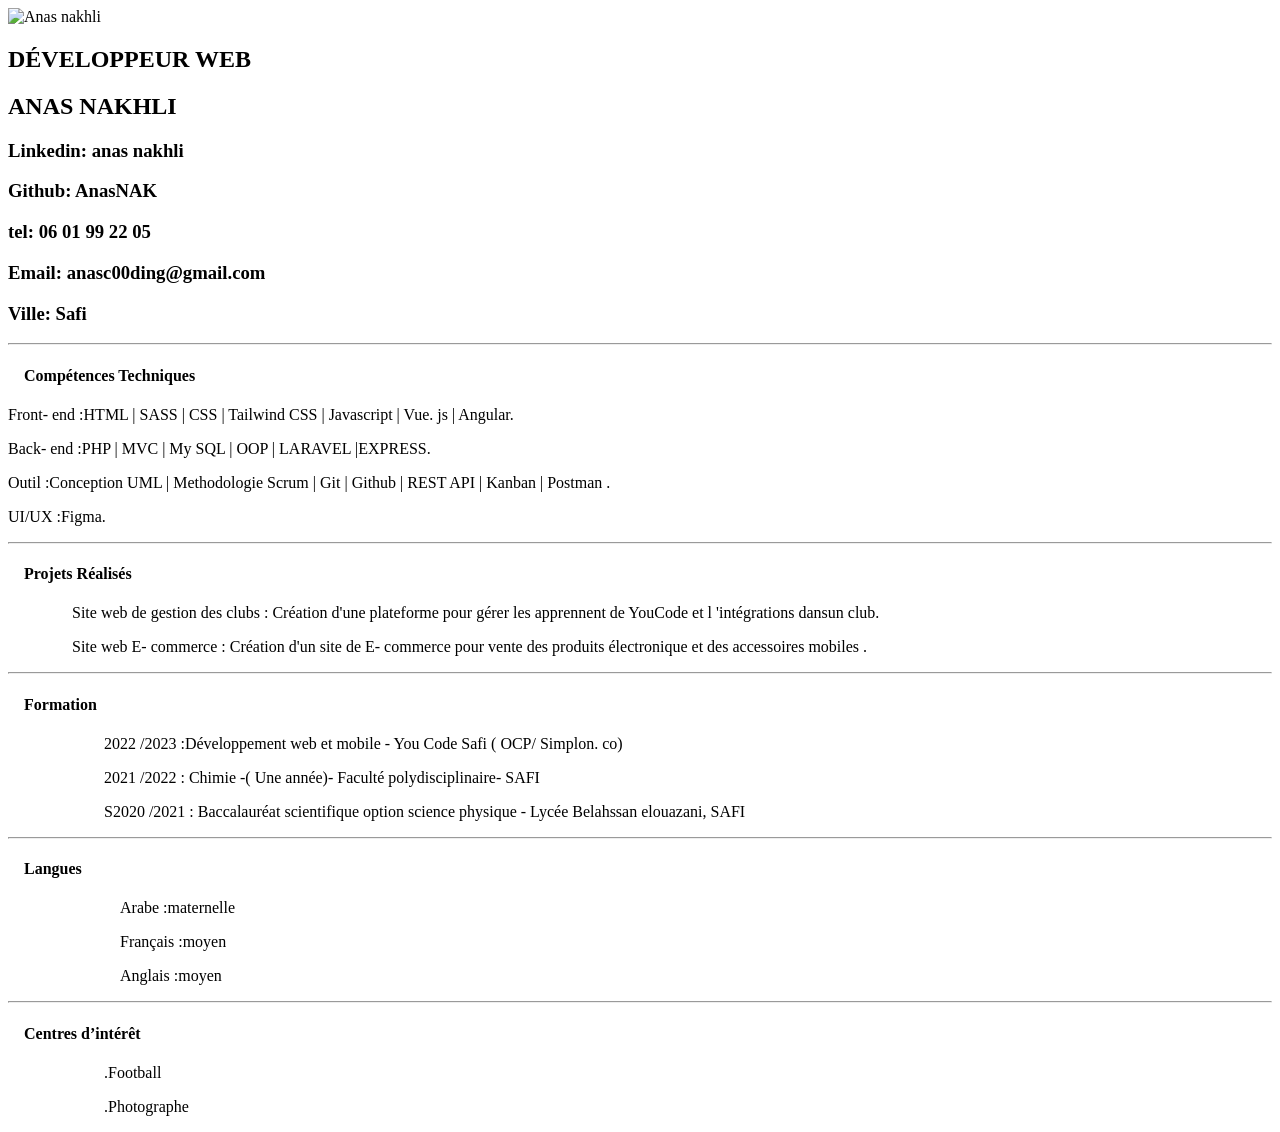
==== public/index.html @ 4cd9de67 "changes" ====
<!DOCTYPE html>
<html lang="en">

<head>
    <meta charset="UTF-8">
    <meta name="viewport" content="width=device-width, initial-scale=1.0">
    <title>CV_NAK</title>
    <link rel="stylesheet" href="./assets/cv.css">
</head>

<body>
    <article>
        <div>
            <div>
                <img class="myImg" src="/assets/img/0P9A9725.JPG" alt="Anas nakhli">
            </div>
            <div>
                <h1 class="title">DÉVELOPPEUR WEB </h1>
                <h2 class="myName">ANAS NAKHLI</h2>
                <div class="identity">
                    <h3><span>Linkedin: </span>anas nakhli</h3>
                    <h3><span>Github: </span>AnasNAK</h3>
                    <h3><span>tel: </span>06 01 99 22 05</h3>
                    <h3><span>Email: </span>anasc00ding@gmail.com</h3>
                    <h3><span>Ville: </span>Safi</h3>
                </div>
            </div>
            <div>
                <hr class="line">
            </div>

            <div class="Competence">
                <div>
                    <h4 style="margin-left: 1rem;">Compétences Techniques </h4>
                </div>
                <div>
                    <div>
                        <p><span>Front- end :</span>HTML | SASS | CSS | Tailwind CSS | Javascript | Vue. js | Angular.
                        </p>

                    </div>
                    <div>
                        <p><span>Back- end :</span>PHP | MVC | My SQL | OOP | LARAVEL |EXPRESS.</p>

                    </div>
                    <div>
                        <p><span>Outil :</span>Conception UML | Methodologie Scrum | Git | Github | REST API | Kanban |
                            Postman . </p>

                    </div>
                    <div>
                        <p><span>UI/UX :</span>Figma.</p>

                    </div>
                    <div>

                    </div>
                </div>
            </div>
            <div>
                <hr class="line">
            </div>
            <div class="Projets">
                <div>
                    <h4 style="margin-left: 1rem;">Projets Réalisés </h4>
                </div>
                <div style="margin-left:4rem ;">
                    <div>
                        <p><span>Site web de gestion des clubs : </span>Création d'une plateforme
                            pour gérer les apprennent de YouCode et l 'intégrations dansun
                            club.
                        </p>

                    </div>
                    <div>
                        <p><span>Site web E- commerce :</span> Création d'un site de E- commerce pour
                            vente des produits électronique et des accessoires mobiles .</p>

                    </div>

                </div>
            </div>
        </div>
        <div>
            <hr class="line">
        </div>
        <div class="Formation ">
            <div>
                <h4 style="margin-left: 1rem;">Formation </h4>
            </div>
            <div style="margin-left:6rem ;">
                <div>
                    <p><span>2022 /2023 :</span>Développement web et mobile - You Code
                        Safi ( OCP/ Simplon. co)
                    </p>

                </div>
                <div>
                    <p><span>2021 /2022 : </span> Chimie -( Une année)- Faculté
                        polydisciplinaire- SAFI </p>

                </div>
                <div>
                    <p><span>S2020 /2021 :</span> Baccalauréat scientifique option science physique
                        - Lycée Belahssan elouazani, SAFI </p>

                </div>

            </div>
        </div>
        <div>
            <hr class="line">
        </div>
        <div class="Formation ">
            <div>
                <h4 style="margin-left: 1rem;">
                    Langues </h4>
            </div>
            <div style="margin-left:7rem ;">

                <div>
                    <p><span>Arabe :</span>maternelle</p>

                </div>
                <div>
                    <p><span>Français :</span>moyen</p>

                </div>
                <div>
                    <p><span>Anglais :</span>moyen </p>

                </div>

            </div>
        </div>
        <div>
            <hr class="line">
        </div>
        <div class="intérêt ">
            <div>
                <h4 style="margin-left: 1rem;">Centres d’intérêt </h4>
            </div>
            <div style="margin-left:6rem ;">
                <div class="interet">
                    <div>
                        <p> .Football
                        </p>

                    </div>
                    <div>
                        <p> .Photographe </p>

                    </div>
                </div>

            </div>
        </div>
        </div>


    </article>
</body>

</html>
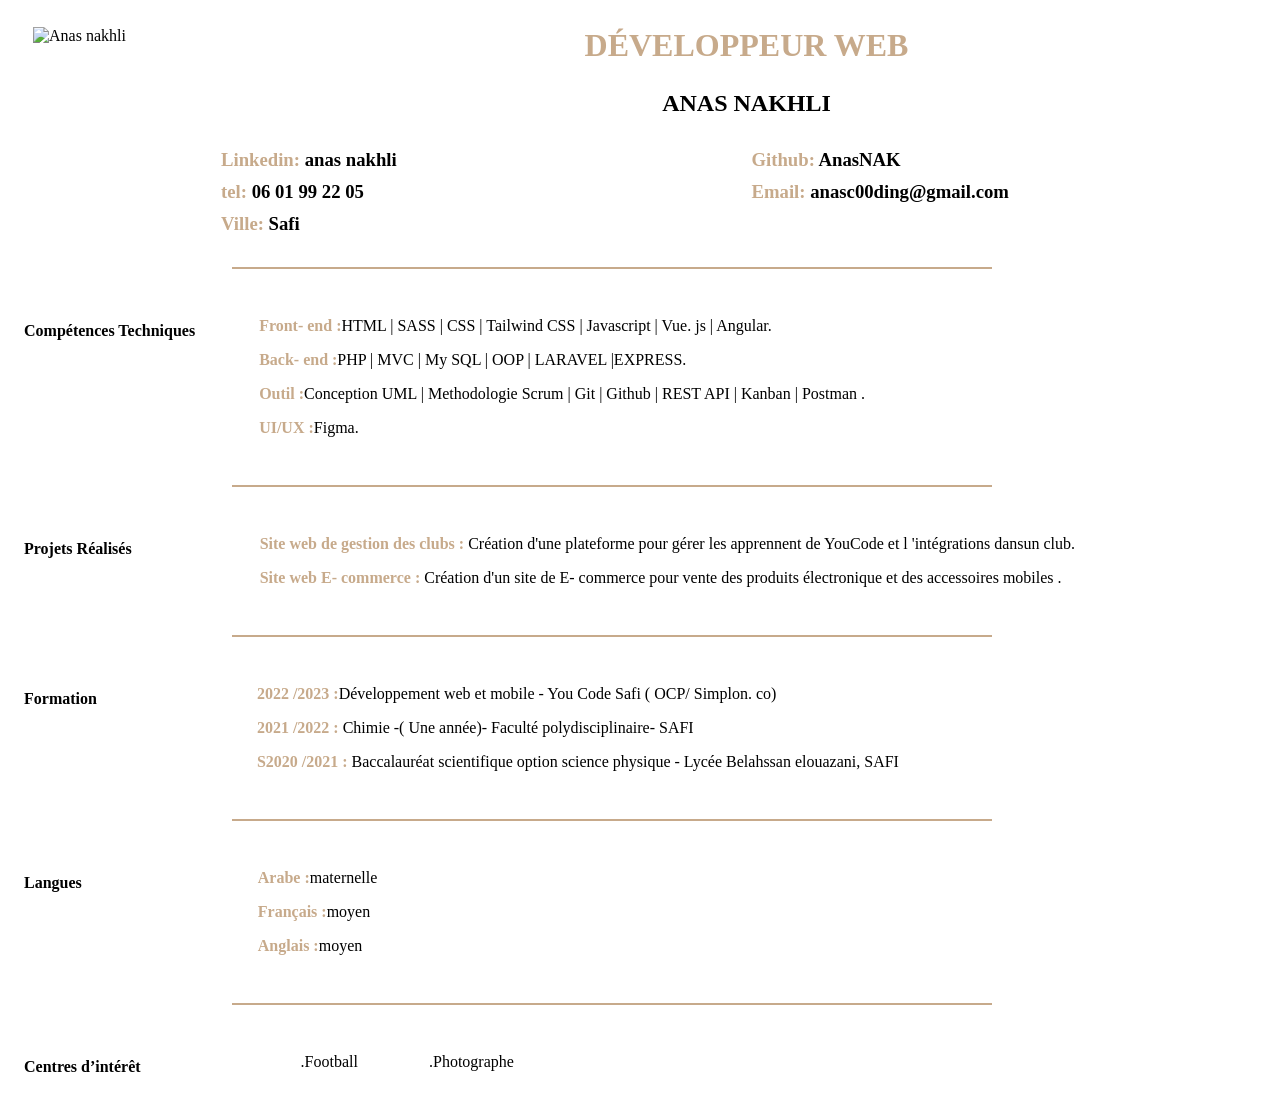
==== commit fbe18009: "change" ====
--- a/public/index.html
+++ b/public/index.html
@@ -5,7 +5,7 @@
     <meta charset="UTF-8">
     <meta name="viewport" content="width=device-width, initial-scale=1.0">
     <title>CV_NAK</title>
-    <link rel="stylesheet" href="./assets/cv.css">
+    <link rel="stylesheet" type="text/css" href="../assets/cv.css">
 </head>
 
 <body>
--- a/assets/cv.css
+++ b/assets/cv.css
@@ -0,0 +1,60 @@
+.title {
+    text-align: center;
+    font-weight: bold;
+    font-size: xx-large;
+    color: #c7aa8b;
+}
+
+.myName {
+    text-align: center;
+    font-weight: bold;
+    font-size: x-large;
+    margin-bottom: 2rem;
+}
+
+.myImg {
+    display: flex;
+    float: left;
+    width: 140px;
+    height: 145px;
+    margin-left: 25px;
+    margin-right: 3rem;
+
+}
+
+span {
+    color: #c7aa8b;
+}
+
+.identity {
+    display: grid;
+    grid-template-columns: repeat(2, 1fr);
+    gap: 10px;
+}
+
+.identity h3 {
+    margin: 0;
+}
+
+span {
+    font-weight: bold;
+}
+
+.line {
+    width: 60%;
+    border: 1.5px solid #c7aa8b;
+    margin-left: 14rem;
+    margin-top: 2rem;
+    margin-bottom: 2rem;
+
+}
+
+.Competence, .Formation, .Projets , .Langues , .intérêt   {
+    display: flex;
+    gap: 4rem;
+}
+.interet{
+    display: flex;
+  gap: 50%;
+ 
+}
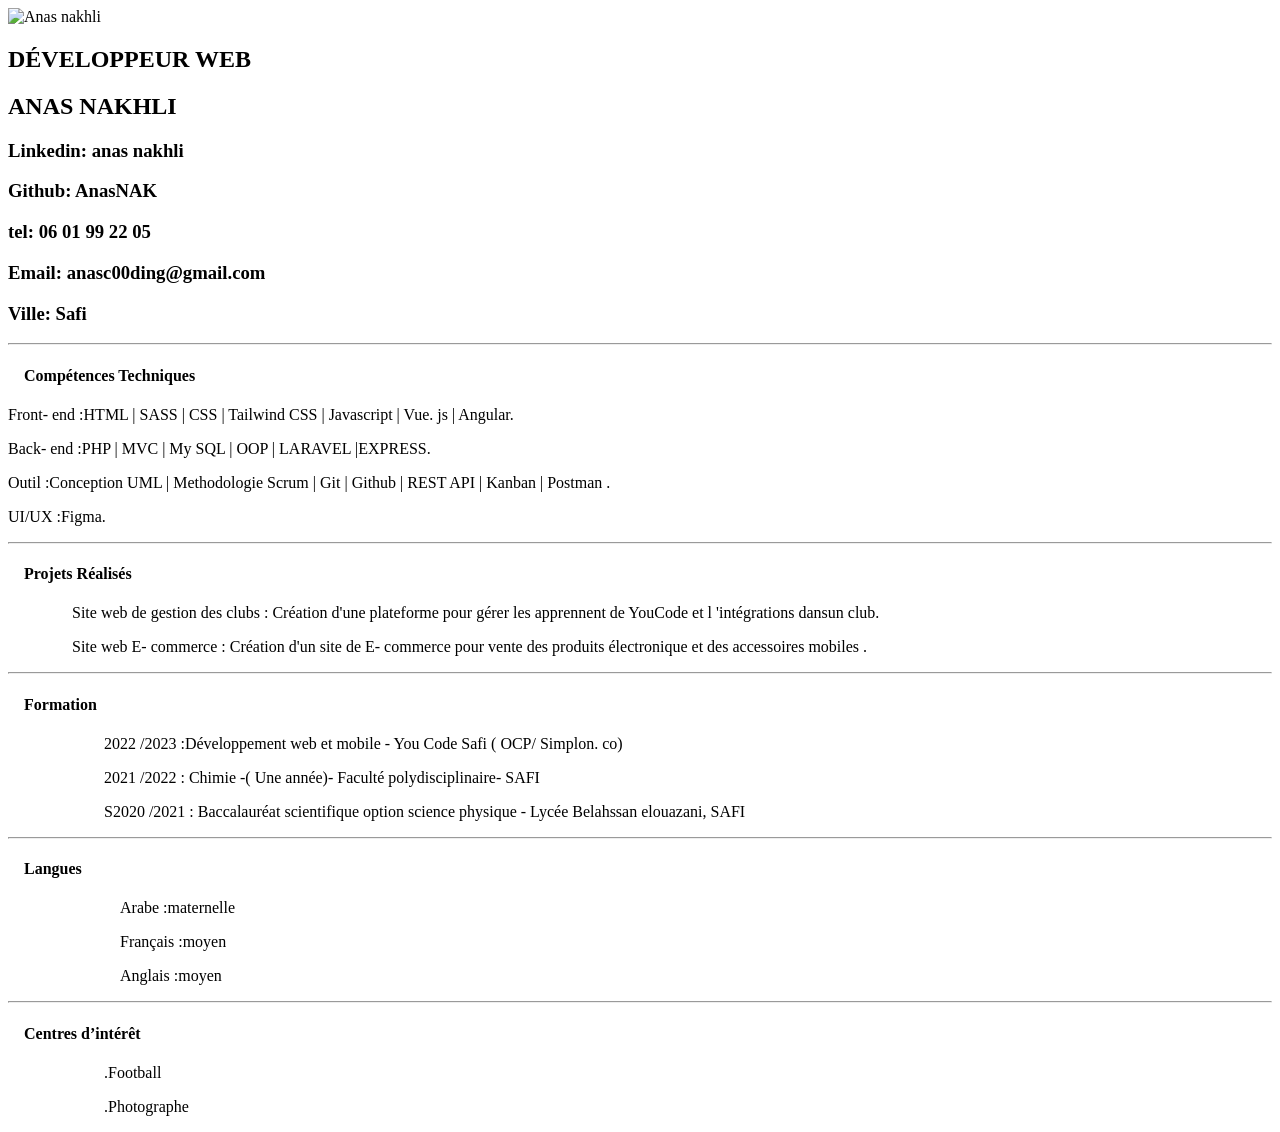
==== commit 1598e754: "change" ====
--- a/public/index.html
+++ b/public/index.html
@@ -5,7 +5,7 @@
     <meta charset="UTF-8">
     <meta name="viewport" content="width=device-width, initial-scale=1.0">
     <title>CV_NAK</title>
-    <link rel="stylesheet" type="text/css" href="../assets/cv.css">
+    <link rel="stylesheet" type="text/css" href="./assets/cv.css">
 </head>
 
 <body>
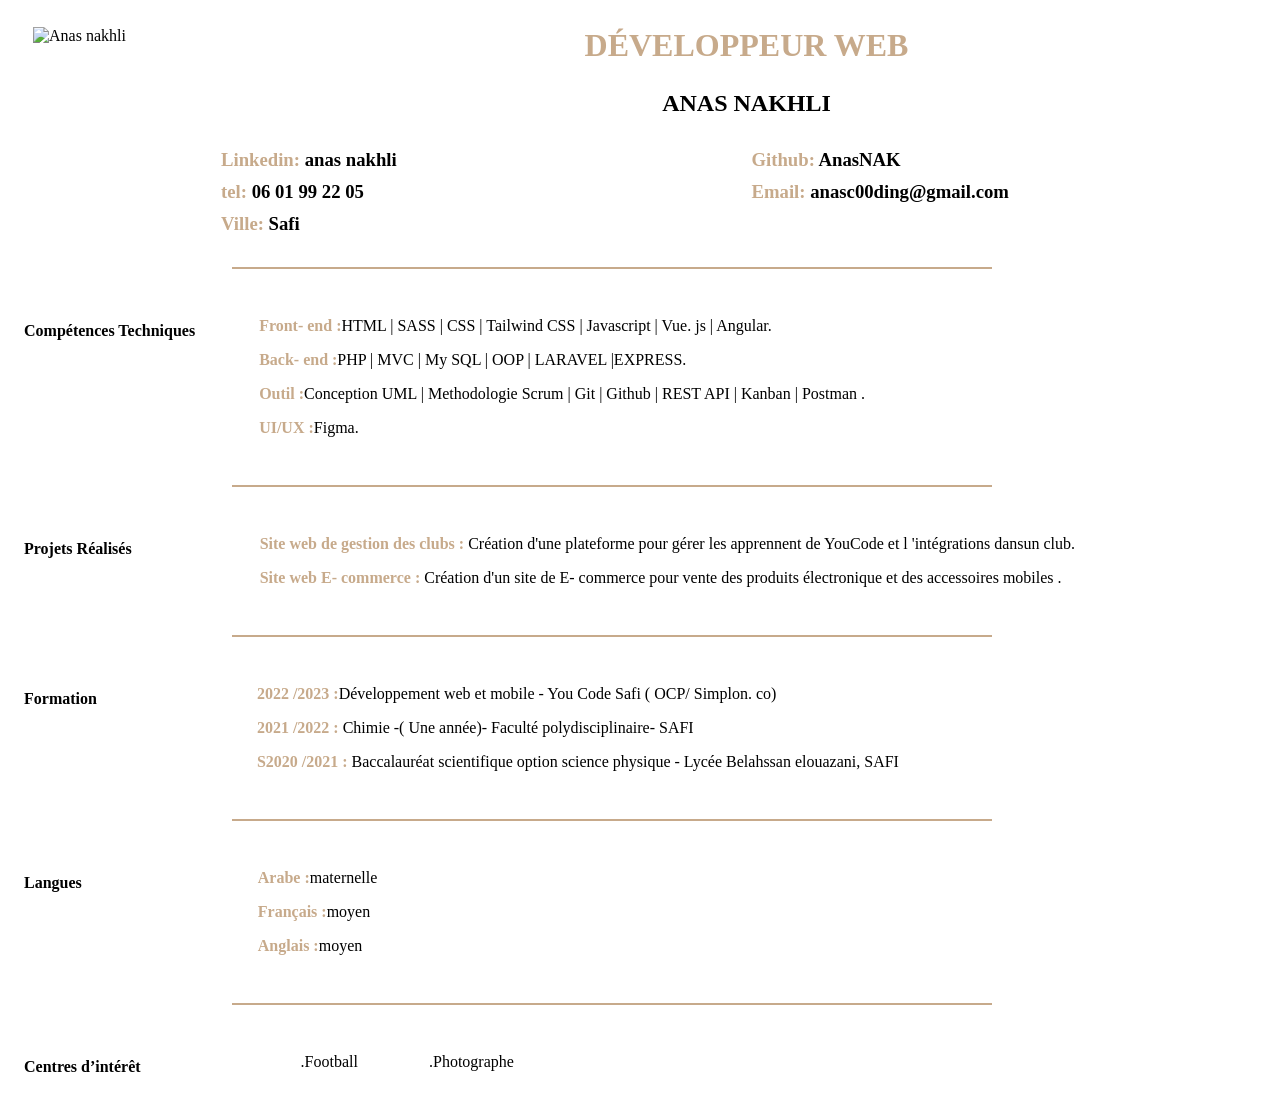
==== commit 936ba2fb: "change" ====
--- a/public/index.html
+++ b/public/index.html
@@ -5,7 +5,7 @@
     <meta charset="UTF-8">
     <meta name="viewport" content="width=device-width, initial-scale=1.0">
     <title>CV_NAK</title>
-    <link rel="stylesheet" type="text/css" href="./assets/cv.css">
+    <link rel="stylesheet" type="text/css" href="/assets/cv.css">
 </head>
 
 <body>
--- a/assets/cv.css
+++ b/assets/cv.css
@@ -0,0 +1,60 @@
+.title {
+    text-align: center;
+    font-weight: bold;
+    font-size: xx-large;
+    color: #c7aa8b;
+}
+
+.myName {
+    text-align: center;
+    font-weight: bold;
+    font-size: x-large;
+    margin-bottom: 2rem;
+}
+
+.myImg {
+    display: flex;
+    float: left;
+    width: 140px;
+    height: 145px;
+    margin-left: 25px;
+    margin-right: 3rem;
+
+}
+
+span {
+    color: #c7aa8b;
+}
+
+.identity {
+    display: grid;
+    grid-template-columns: repeat(2, 1fr);
+    gap: 10px;
+}
+
+.identity h3 {
+    margin: 0;
+}
+
+span {
+    font-weight: bold;
+}
+
+.line {
+    width: 60%;
+    border: 1.5px solid #c7aa8b;
+    margin-left: 14rem;
+    margin-top: 2rem;
+    margin-bottom: 2rem;
+
+}
+
+.Competence, .Formation, .Projets , .Langues , .intérêt   {
+    display: flex;
+    gap: 4rem;
+}
+.interet{
+    display: flex;
+  gap: 50%;
+ 
+}
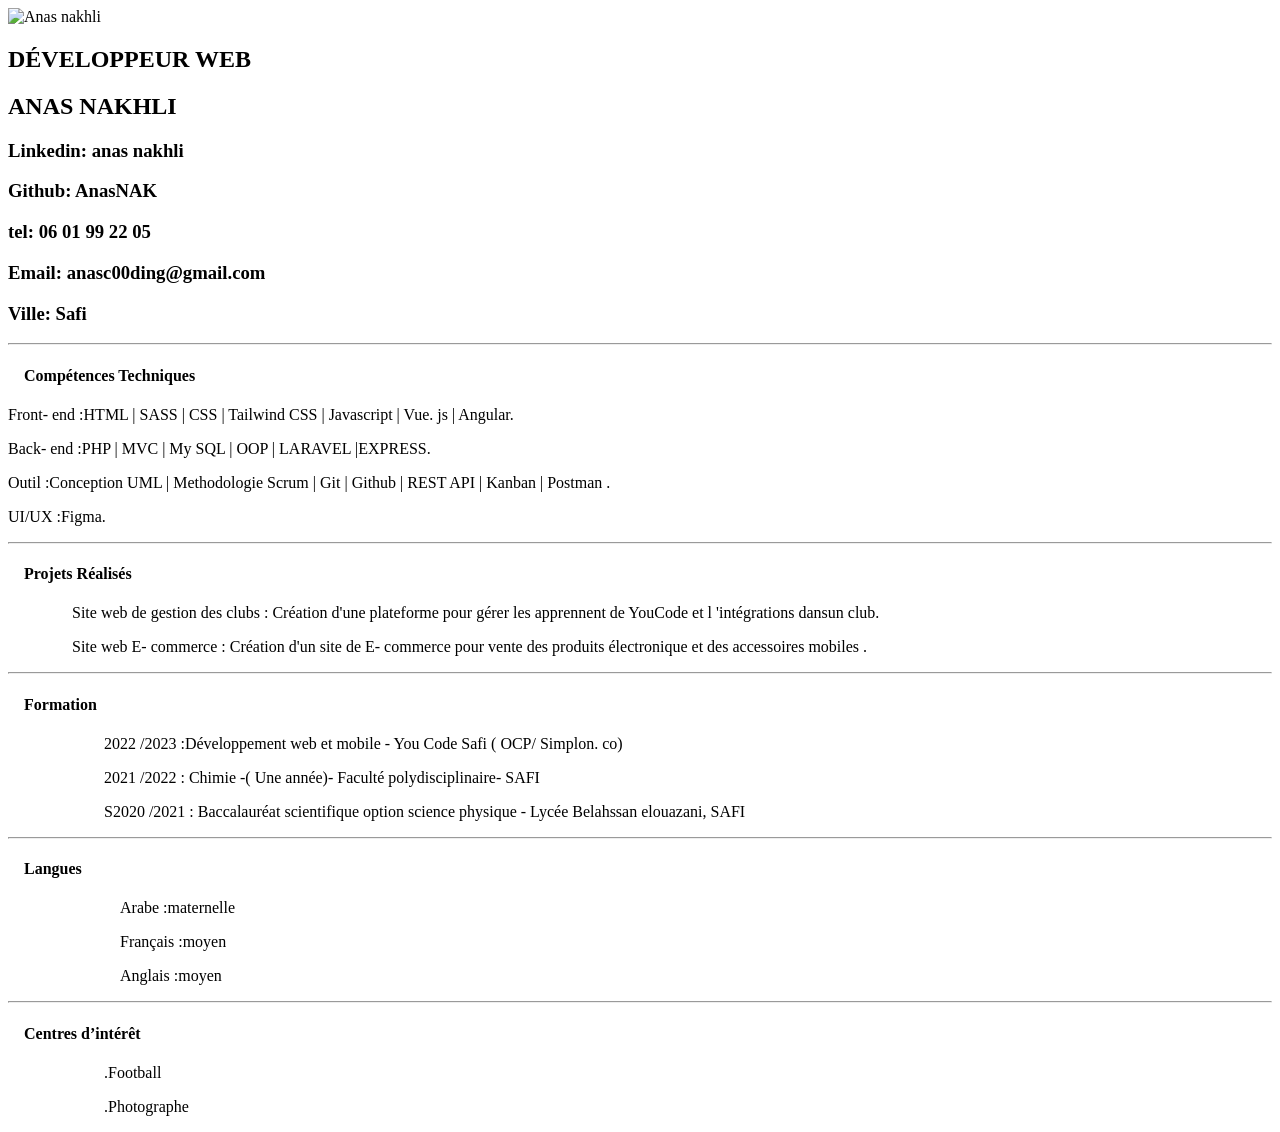
==== commit e77f9ada: "change" ====
--- a/public/index.html
+++ b/public/index.html
@@ -5,7 +5,7 @@
     <meta charset="UTF-8">
     <meta name="viewport" content="width=device-width, initial-scale=1.0">
     <title>CV_NAK</title>
-    <link rel="stylesheet" type="text/css" href="/assets/cv.css">
+    <link rel="stylesheet" type="text/css" href="../cv.css">
 </head>
 
 <body>
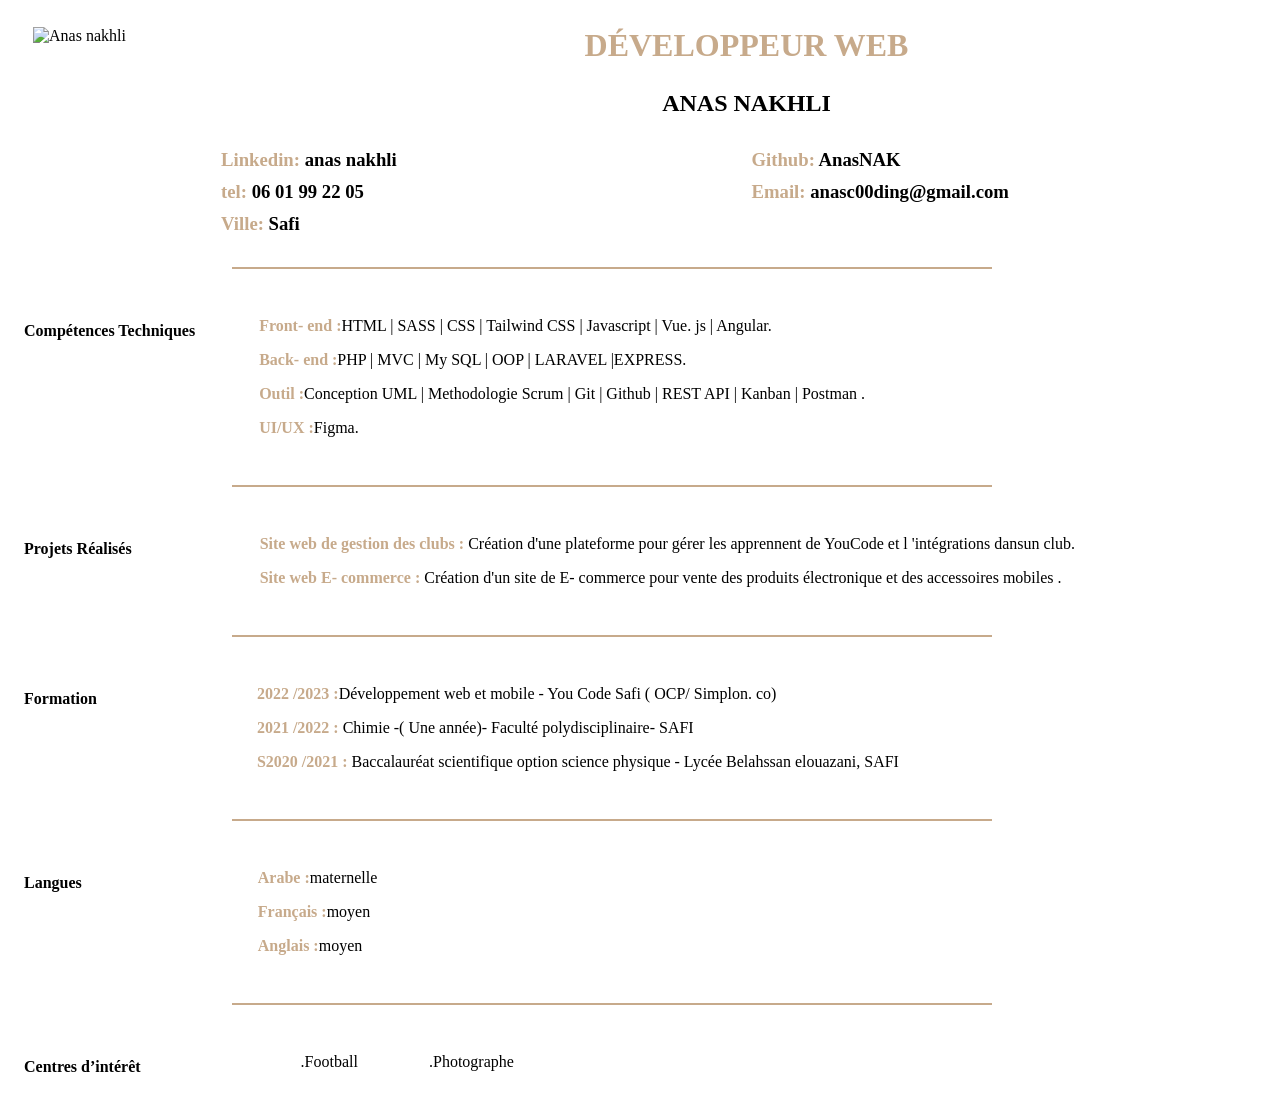
==== commit 714cc571: "change" ====
--- a/public/index.html
+++ b/public/index.html
@@ -5,7 +5,7 @@
     <meta charset="UTF-8">
     <meta name="viewport" content="width=device-width, initial-scale=1.0">
     <title>CV_NAK</title>
-    <link rel="stylesheet" type="text/css" href="../cv.css">
+    <link rel="stylesheet" type="text/css" href="../assets/cv.css">
 </head>
 
 <body>
--- a/assets/cv.css
+++ b/assets/cv.css
@@ -0,0 +1,60 @@
+.title {
+    text-align: center;
+    font-weight: bold;
+    font-size: xx-large;
+    color: #c7aa8b;
+}
+
+.myName {
+    text-align: center;
+    font-weight: bold;
+    font-size: x-large;
+    margin-bottom: 2rem;
+}
+
+.myImg {
+    display: flex;
+    float: left;
+    width: 140px;
+    height: 145px;
+    margin-left: 25px;
+    margin-right: 3rem;
+
+}
+
+span {
+    color: #c7aa8b;
+}
+
+.identity {
+    display: grid;
+    grid-template-columns: repeat(2, 1fr);
+    gap: 10px;
+}
+
+.identity h3 {
+    margin: 0;
+}
+
+span {
+    font-weight: bold;
+}
+
+.line {
+    width: 60%;
+    border: 1.5px solid #c7aa8b;
+    margin-left: 14rem;
+    margin-top: 2rem;
+    margin-bottom: 2rem;
+
+}
+
+.Competence, .Formation, .Projets , .Langues , .intérêt   {
+    display: flex;
+    gap: 4rem;
+}
+.interet{
+    display: flex;
+  gap: 50%;
+ 
+}
